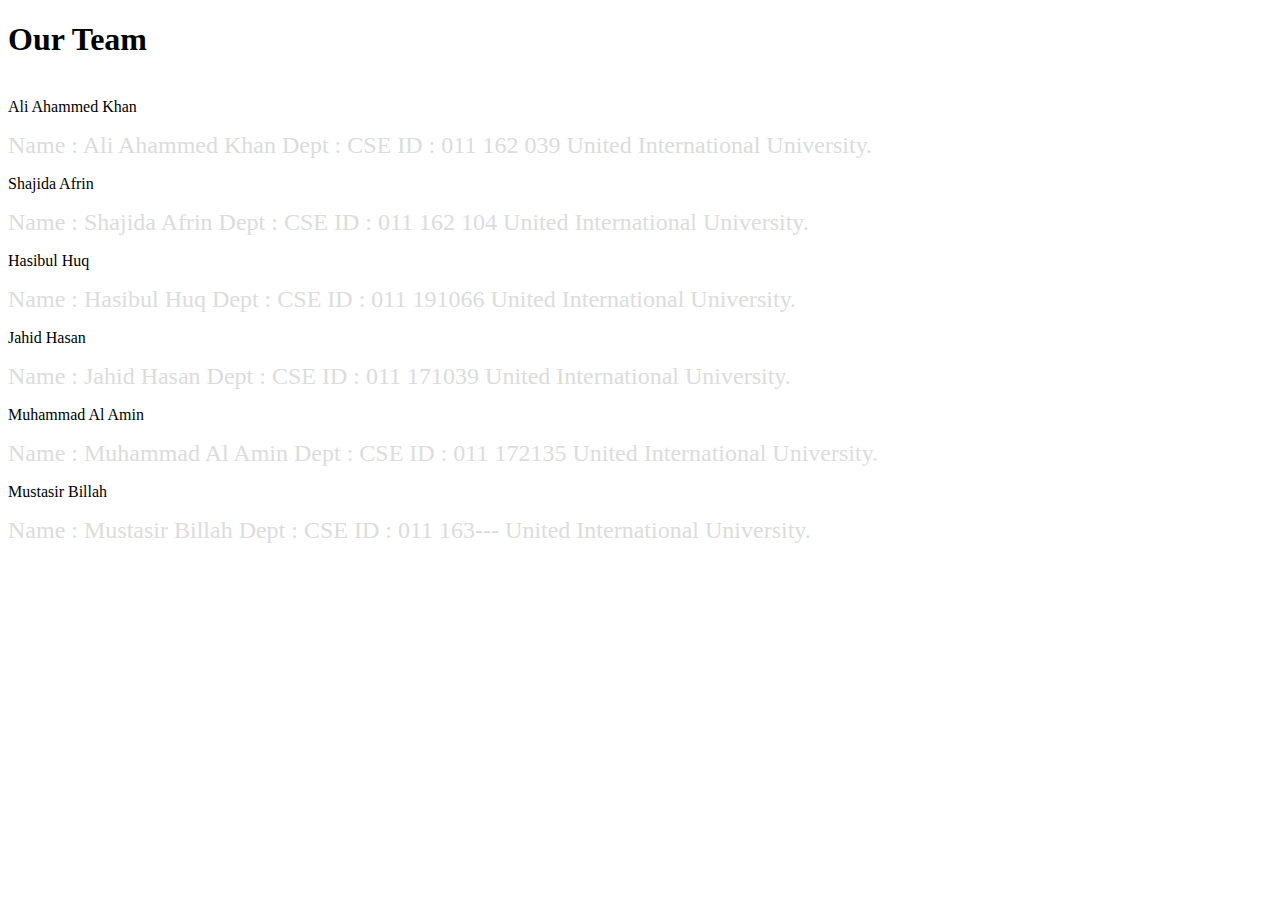
==== about.html @ dca25a5e "A About us page added" ====
<!DOCTYPE html>
<html>
    <head>
        <meta charset="utf-8">
        <title>team section</title>
        <link rel="stylesheet" href="css/about.css">
    </head>
    <body>
        <div class="team-section">
            
            <h1>Our Team</h1>
            <span class="border"></span>
            
            <div class="ps">
                
                <a href="#p1"><img src="img/p1.jpg" alt=""></a>
                <a href="#p2"><img src="img/p2.jpg" alt=""></a>
                <a href="#p3"><img src="img/p3.jpg" alt=""></a>
                <a href="#p4"><img src="img/p4.jpg" alt=""></a>
                <a href="#p5"><img src="img/p5.jpg" alt=""></a>
                <a href="#p6"><img src="img/p6.jpg" alt=""></a>
                
            </div>
            
            <div class="section" id="p1">
                <span class="name">Ali Ahammed Khan</span>
                <span class="border"></span>
                <p>
                    <font size="5" color="gainsboro">
                       Name : Ali Ahammed Khan  Dept : CSE 
					   ID   : 011 162 039 United International University.
                    </font>
                </p>
                
            </div>
            
             <div class="section" id="p2">
                <span class="name">Shajida Afrin</span>
                <span class="border"></span>
                <p>
                    <font size="5" color="gainsboro">
                        Name : Shajida Afrin  Dept : CSE 
                        ID   : 011 162 104 United International University.
                     </font>
                    
                </p>
                
            </div>
              <div class="section" id="p3">
                <span class="name">Hasibul Huq</span>
                <span class="border"></span>
                <p>
                    <font size="5" color="gainsboro">
                       Name : Hasibul Huq  Dept : CSE 
					   ID   : 011 191066 United International University.
                    </font>
                </p>
                
            </div>
               
            <div class="section" id="p4">
                <span class="name">Jahid Hasan</span>
                <span class="border"></span>
                <p>
                    <font size="5" color="gainsboro">
                       Name : Jahid Hasan Dept : CSE 
					   ID   : 011 171039 United International University.
                    </font>
                </p>
                
            </div>

             <div class="section" id="p5">
                <span class="name">Muhammad Al Amin</span>
                <span class="border"></span>
                <p>
                    <font size="5" color="gainsboro">
                       Name : Muhammad Al Amin Dept : CSE 
					   ID   : 011 172135 United International University.
                    </font>
                </p>
                
            </div>

             <div class="section" id="p6">
                <span class="name">Mustasir Billah</span>
                <span class="border"></span>
                <p>
                    <font size="5" color="gainsboro">
                       Name : Mustasir Billah Dept : CSE 
					   ID   : 011 163--- United International University.
                    </font>
                </p>
                
            </div>
              
            
        </div>
    </body>
</html>
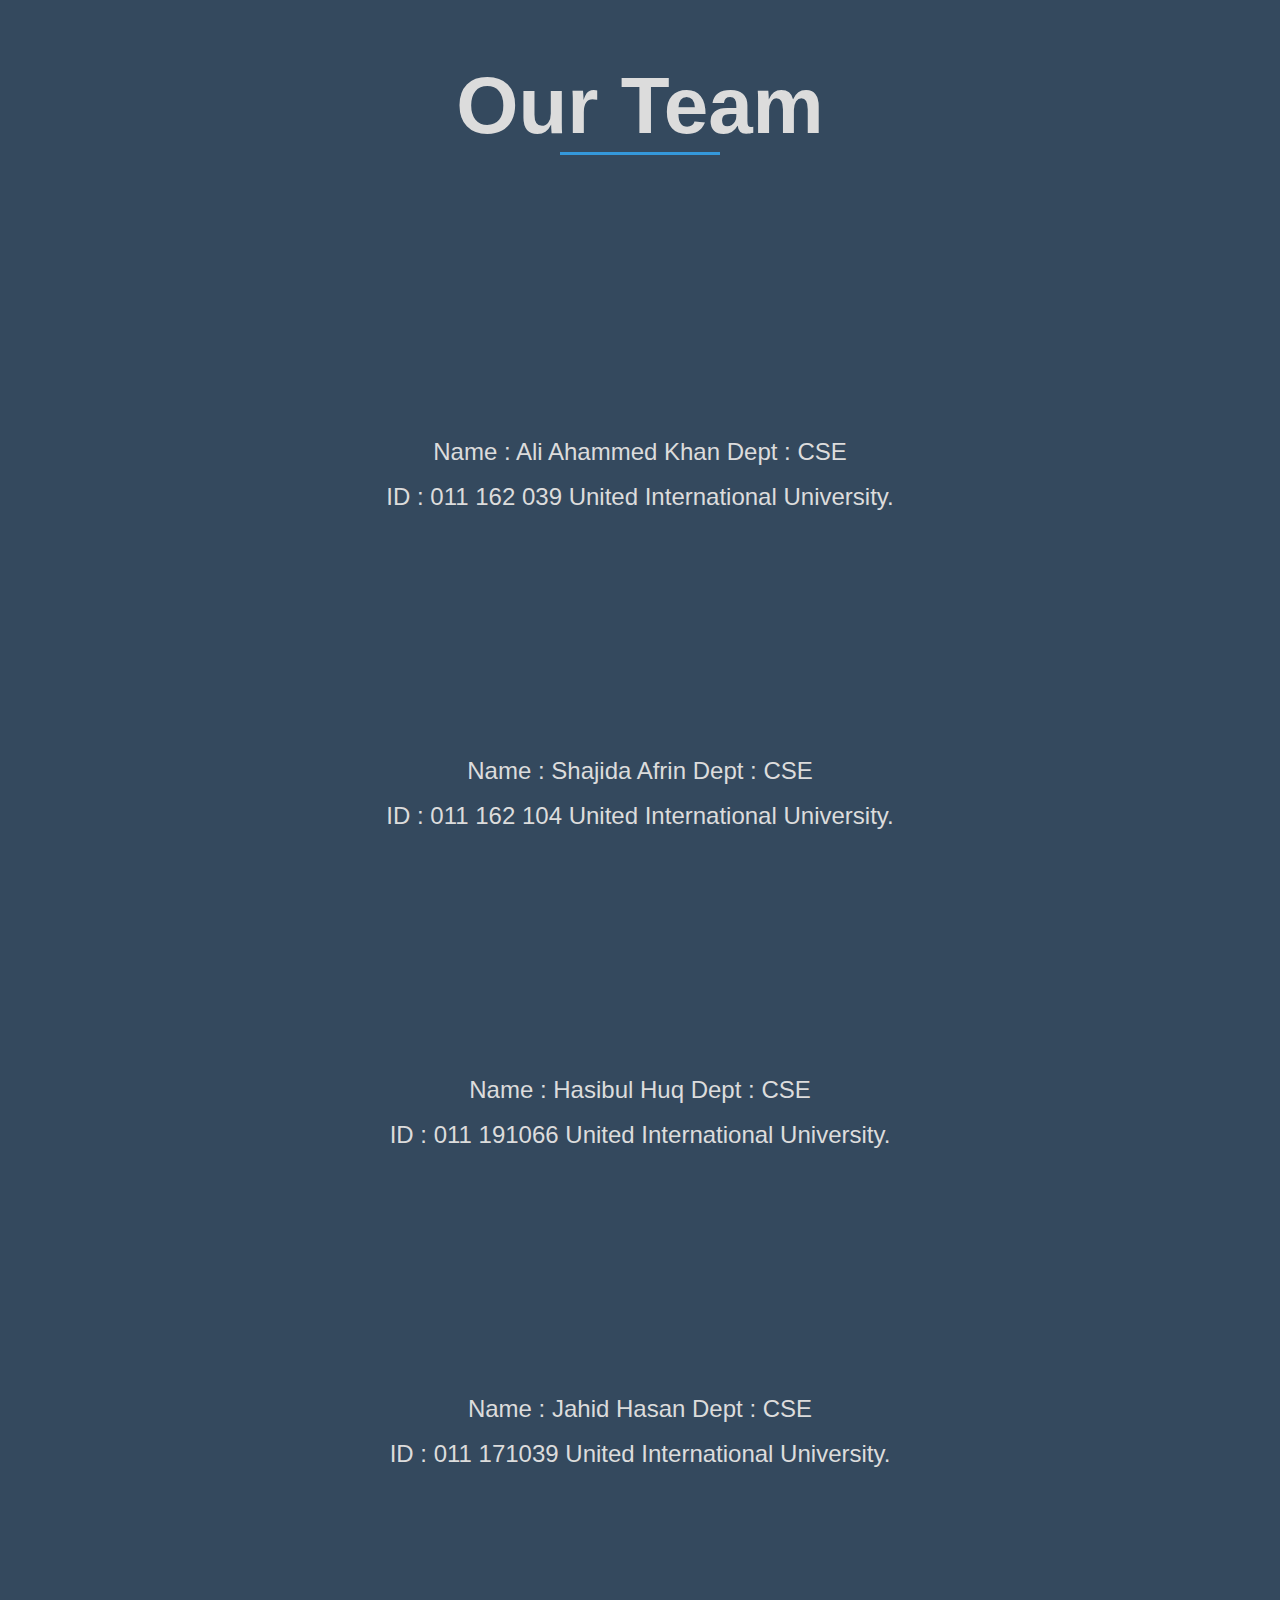
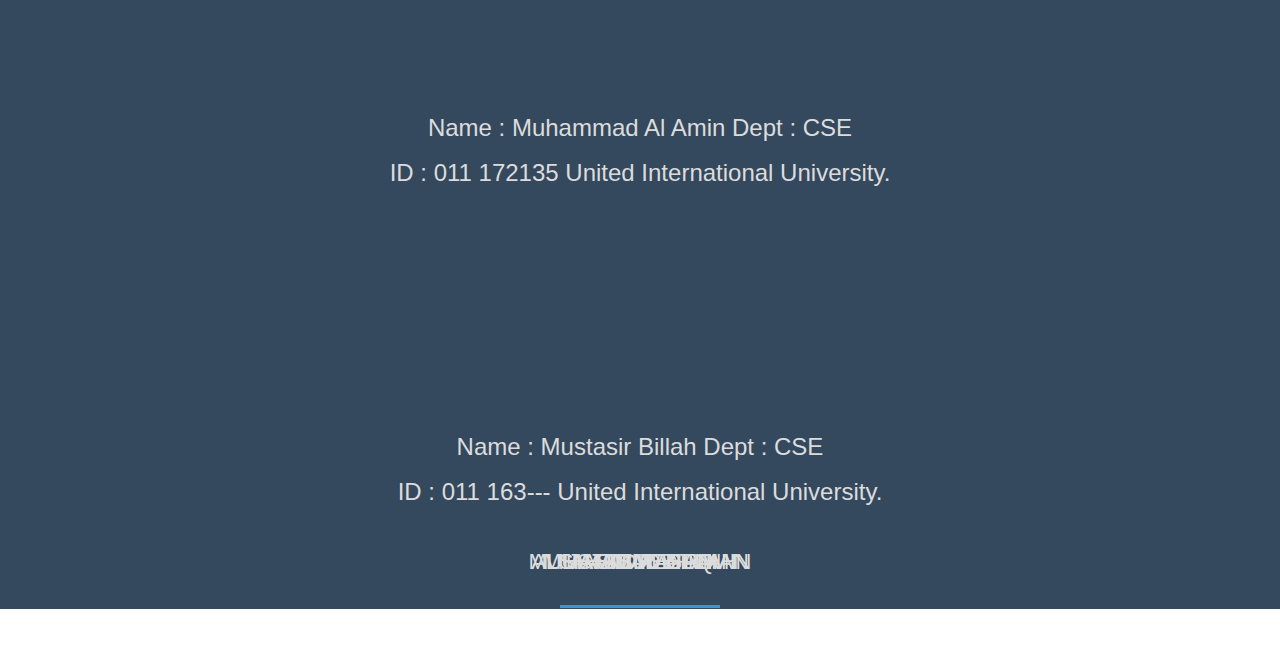
==== commit 62ba35b7: "some style added" ====
--- a/about.html
+++ b/about.html
@@ -13,12 +13,67 @@
             
             <div class="ps">
                 
-                <a href="#p1"><img src="img/p1.jpg" alt=""></a>
-                <a href="#p2"><img src="img/p2.jpg" alt=""></a>
-                <a href="#p3"><img src="img/p3.jpg" alt=""></a>
-                <a href="#p4"><img src="img/p4.jpg" alt=""></a>
-                <a href="#p5"><img src="img/p5.jpg" alt=""></a>
-                <a href="#p6"><img src="img/p6.jpg" alt=""></a>
+                <div> 
+				<a href="#p1"><img src="img/p1.jpg" alt=""></a> 
+				 <p>
+                    <font size="5" color="gainsboro">
+                       Name : Ali Ahammed Khan  Dept : CSE <br>
+					   ID   : 011 162 039 United International University.
+                    </font>
+                </p>
+				</div>
+				
+				 <div> 
+				<a href="#p2"><img src="img/p2.jpg" alt=""></a> 
+				 <p>
+                    <font size="5" color="gainsboro">
+                        Name : Shajida Afrin  Dept : CSE <br>
+                        ID   : 011 162 104 United International University.
+                     </font>
+                    
+                </p>
+				</div>
+				
+				 <div> 
+				<a href="#p3"><img src="img/p3.jpg" alt=""></a> 
+				 <p>
+                    <font size="5" color="gainsboro">
+                       Name : Hasibul Huq  Dept : CSE <br>
+					   ID   : 011 191066 United International University.
+                    </font>
+                </p>
+				</div>
+				
+				 <div> 
+				<a href="#p4"><img src="img/p4.jpg" alt=""></a> 
+				  <p>
+                    <font size="5" color="gainsboro">
+                       Name : Jahid Hasan Dept : CSE <br>
+					   ID   : 011 171039 United International University.
+                    </font>
+                </p>
+				</div>
+				
+				 <div> 
+				<a href="#p5"><img src="img/p5.jpg" alt=""></a> 
+				 <p>
+                    <font size="5" color="gainsboro">
+                       Name : Muhammad Al Amin Dept : CSE <br>
+					   ID   : 011 172135 United International University.
+                    </font>
+                </p>
+				</div>
+				
+				 <div> 
+				<a href="#p6"><img src="img/p6.jpg" alt=""></a> 
+				 <p>
+                    <font size="5" color="gainsboro">
+                       Name : Mustasir Billah Dept : CSE <br>
+					   ID   : 011 163--- United International University.
+                    </font>
+                </p>
+				</div>
+               
                 
             </div>
             
--- a/css/about.css
+++ b/css/about.css
@@ -0,0 +1,71 @@
+*{
+    margin: 0;
+    padding: 0;
+    font-family: sans-serif;
+}
+.team-section{
+    overflow: hidden;
+    text-align: center;
+    background: #34495e;
+    padding: 60px;
+    height: 20h;
+}
+
+.team-section{
+    text-transform: full-width;
+    margin-bottom: 60px;
+    color: gainsboro;
+    font-size: 40px;
+}
+
+.border{
+    display: block;
+    margin: auto;
+    width: 160px;
+    height: 3px;
+    background: #3498db;
+    margin-bottom: 40px;
+}
+
+.ps{
+    margin-bottom: 40px;
+}
+
+.ps a{
+    display: inline-block;
+    margin: 30px;
+    width: 160px;
+    height: 160px;
+    overflow: hidden;
+    border-radius: 50%;
+}
+
+.ps a img{
+    width: 100%;
+    filter: grayscale(100%);
+    transition: 0.4s all;
+}
+
+.ps a:hover > img{
+    filter: none;
+}
+
+.section{
+    width: 1000px;
+    margin: auto;
+    color: gainsboro;
+    text-align: justify;
+    height: 0;
+    
+}
+
+
+
+
+.name{
+    display: block;
+    margin-bottom: 30px;
+    text-align: center;
+    text-transform: uppercase;
+    font-size: 22px;
+}